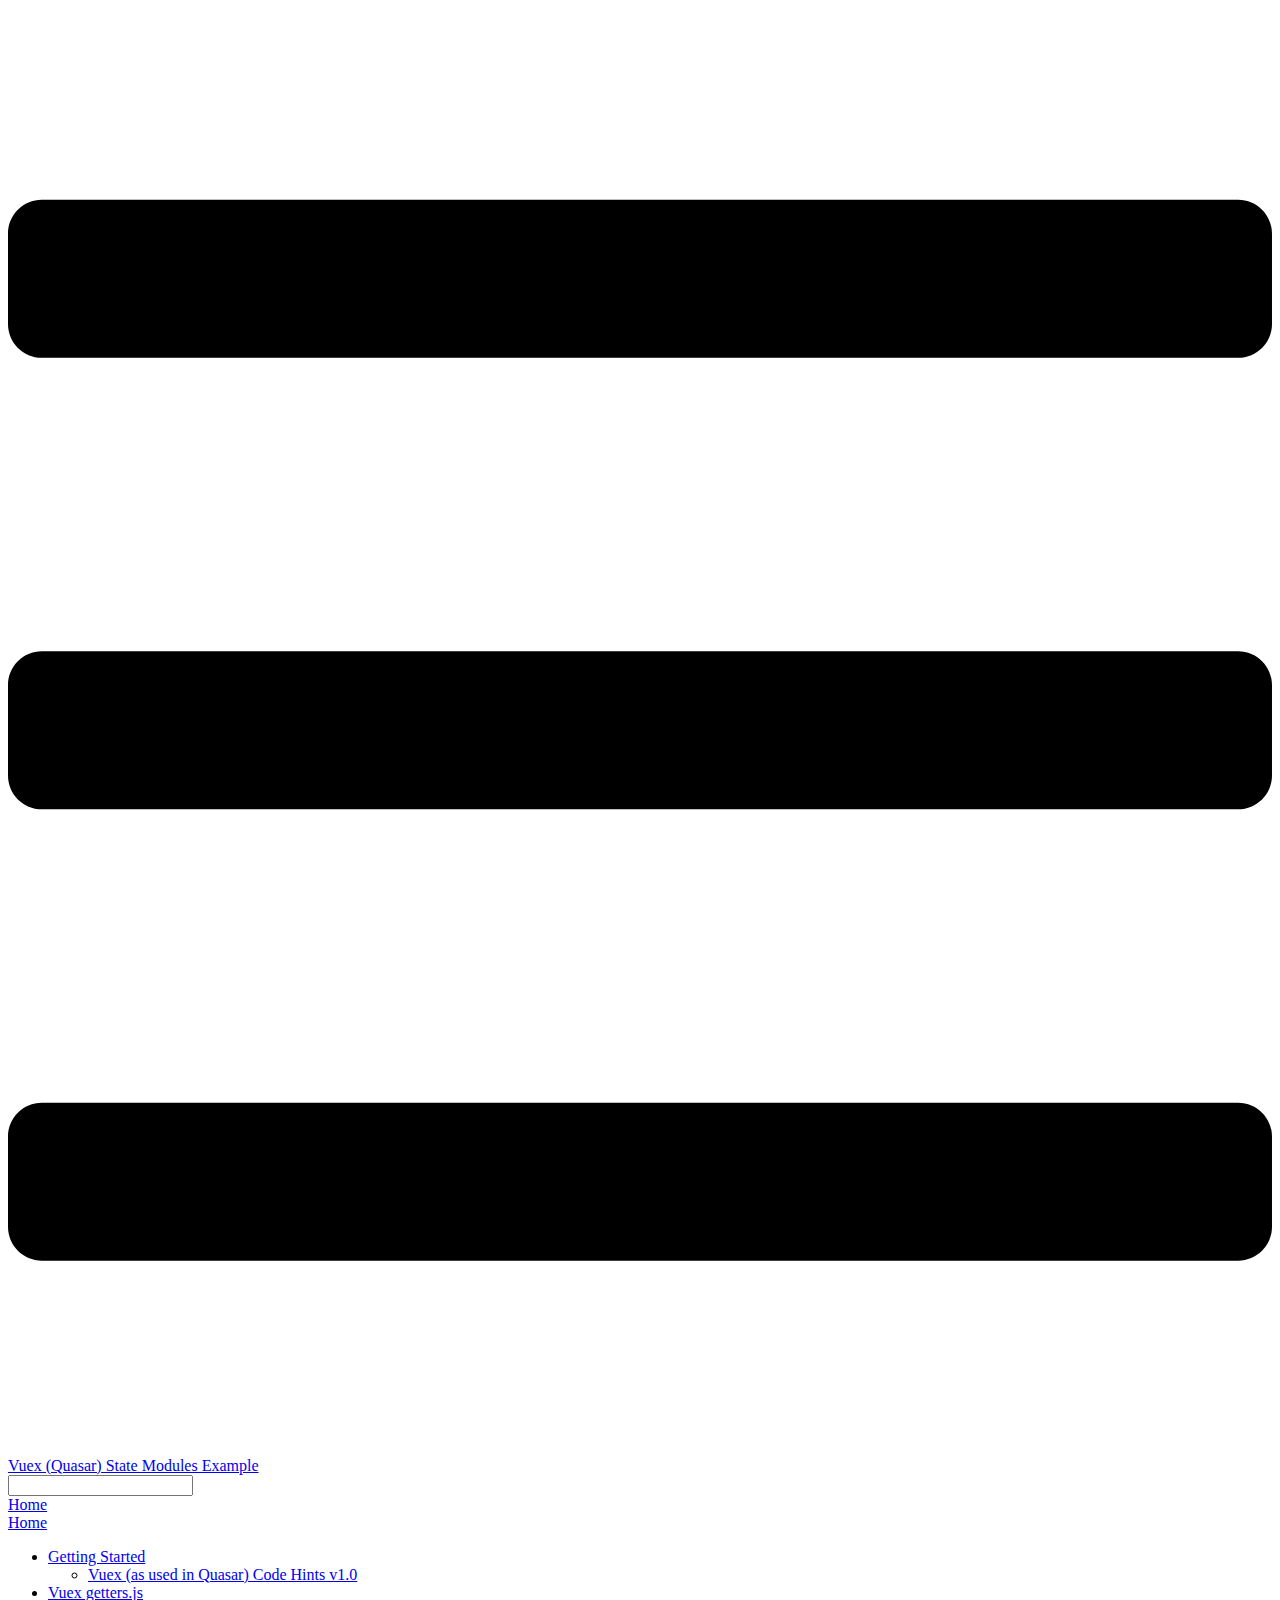
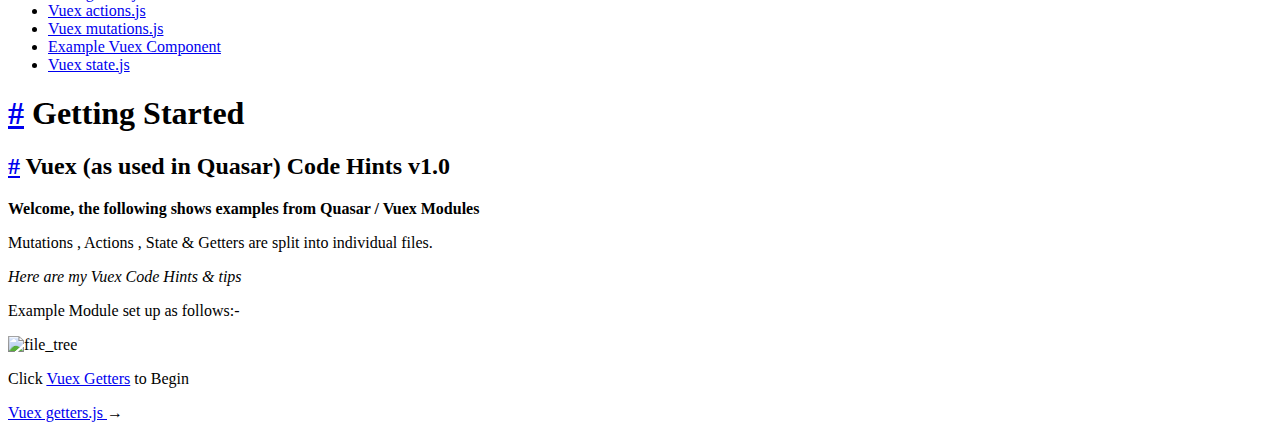
==== index.html @ 4497caa6 "first commit" ====
<!DOCTYPE html>
<html lang="en-US">
  <head>
    <meta charset="utf-8">
    <meta name="viewport" content="width=device-width,initial-scale=1">
    <title>Getting Started | Vuex (Quasar) State Modules Example</title>
    <meta name="description" content="Vuex Modules Cheat Sheet">
    
    
    <link rel="preload" href="/learnVuexJs2019/assets/css/0.styles.ae7e23cf.css" as="style"><link rel="preload" href="/learnVuexJs2019/assets/js/app.c13ea13e.js" as="script"><link rel="preload" href="/learnVuexJs2019/assets/js/3.f65dda7e.js" as="script"><link rel="prefetch" href="/learnVuexJs2019/assets/js/10.d6bc30d3.js"><link rel="prefetch" href="/learnVuexJs2019/assets/js/11.28002d60.js"><link rel="prefetch" href="/learnVuexJs2019/assets/js/2.855c3a5f.js"><link rel="prefetch" href="/learnVuexJs2019/assets/js/4.b63d716e.js"><link rel="prefetch" href="/learnVuexJs2019/assets/js/5.2272cc37.js"><link rel="prefetch" href="/learnVuexJs2019/assets/js/6.1f75aa9f.js"><link rel="prefetch" href="/learnVuexJs2019/assets/js/7.8c1f85e8.js"><link rel="prefetch" href="/learnVuexJs2019/assets/js/8.9f6f3901.js"><link rel="prefetch" href="/learnVuexJs2019/assets/js/9.8c9360c2.js">
    <link rel="stylesheet" href="/learnVuexJs2019/assets/css/0.styles.ae7e23cf.css">
  </head>
  <body>
    <div id="app" data-server-rendered="true"><div class="theme-container"><header class="navbar"><div class="sidebar-button"><svg xmlns="http://www.w3.org/2000/svg" aria-hidden="true" role="img" viewBox="0 0 448 512" class="icon"><path fill="currentColor" d="M436 124H12c-6.627 0-12-5.373-12-12V80c0-6.627 5.373-12 12-12h424c6.627 0 12 5.373 12 12v32c0 6.627-5.373 12-12 12zm0 160H12c-6.627 0-12-5.373-12-12v-32c0-6.627 5.373-12 12-12h424c6.627 0 12 5.373 12 12v32c0 6.627-5.373 12-12 12zm0 160H12c-6.627 0-12-5.373-12-12v-32c0-6.627 5.373-12 12-12h424c6.627 0 12 5.373 12 12v32c0 6.627-5.373 12-12 12z"></path></svg></div> <a href="/learnVuexJs2019/" class="home-link router-link-exact-active router-link-active"><!----> <span class="site-name">Vuex (Quasar) State Modules Example</span></a> <div class="links" style="max-width:nullpx;"><div class="search-box"><input aria-label="Search" autocomplete="off" spellcheck="false" value=""> <!----></div> <nav class="nav-links can-hide"><div class="nav-item"><a href="/learnVuexJs2019/" class="nav-link router-link-exact-active router-link-active">Home</a></div> <!----></nav></div></header> <div class="sidebar-mask"></div> <div class="sidebar"><nav class="nav-links"><div class="nav-item"><a href="/learnVuexJs2019/" class="nav-link router-link-exact-active router-link-active">Home</a></div> <!----></nav>  <ul class="sidebar-links"><li><a href="/learnVuexJs2019/" class="active sidebar-link">Getting Started</a><ul class="sidebar-sub-headers"><li class="sidebar-sub-header"><a href="/learnVuexJs2019/#vuex-as-used-in-quasar-code-hints-v1-0" class="sidebar-link">Vuex (as used in Quasar) Code Hints v1.0</a></li></ul></li><li><a href="/learnVuexJs2019/getters.html" class="sidebar-link">Vuex getters.js</a></li><li><a href="/learnVuexJs2019/actions.html" class="sidebar-link">Vuex actions.js</a></li><li><a href="/learnVuexJs2019/mutations.html" class="sidebar-link">Vuex mutations.js</a></li><li><a href="/learnVuexJs2019/example_component.html" class="sidebar-link">Example Vuex Component</a></li><li><a href="/learnVuexJs2019/state.html" class="sidebar-link">Vuex state.js</a></li></ul> </div> <div class="page"> <div class="content"><h1 id="getting-started"><a href="#getting-started" aria-hidden="true" class="header-anchor">#</a> Getting Started</h1> <h2 id="vuex-as-used-in-quasar-code-hints-v1-0"><a href="#vuex-as-used-in-quasar-code-hints-v1-0" aria-hidden="true" class="header-anchor">#</a> Vuex (as used in Quasar) Code Hints v1.0</h2> <p><strong>Welcome, the following shows examples from Quasar / Vuex Modules</strong></p> <p>Mutations , Actions , State &amp; Getters are split into individual files.</p> <p><em>Here are my Vuex Code Hints &amp; tips</em></p> <p>Example Module set up as follows:-</p> <p><img src="/learnVuexJs2019/images/store_modules.png" alt="file_tree"></p> <p>Click <a href="/learnVuexJs2019/getters.html">Vuex Getters</a> to Begin</p></div> <div class="page-edit"><!----> <!----></div> <div class="page-nav"><p class="inner"><!----> <span class="next"><a href="/learnVuexJs2019/getters.html">
          Vuex getters.js
        </a>
        →
      </span></p></div> </div> <!----></div></div>
    <script src="/learnVuexJs2019/assets/js/app.c13ea13e.js" defer></script><script src="/learnVuexJs2019/assets/js/3.f65dda7e.js" defer></script>
  </body>
</html>
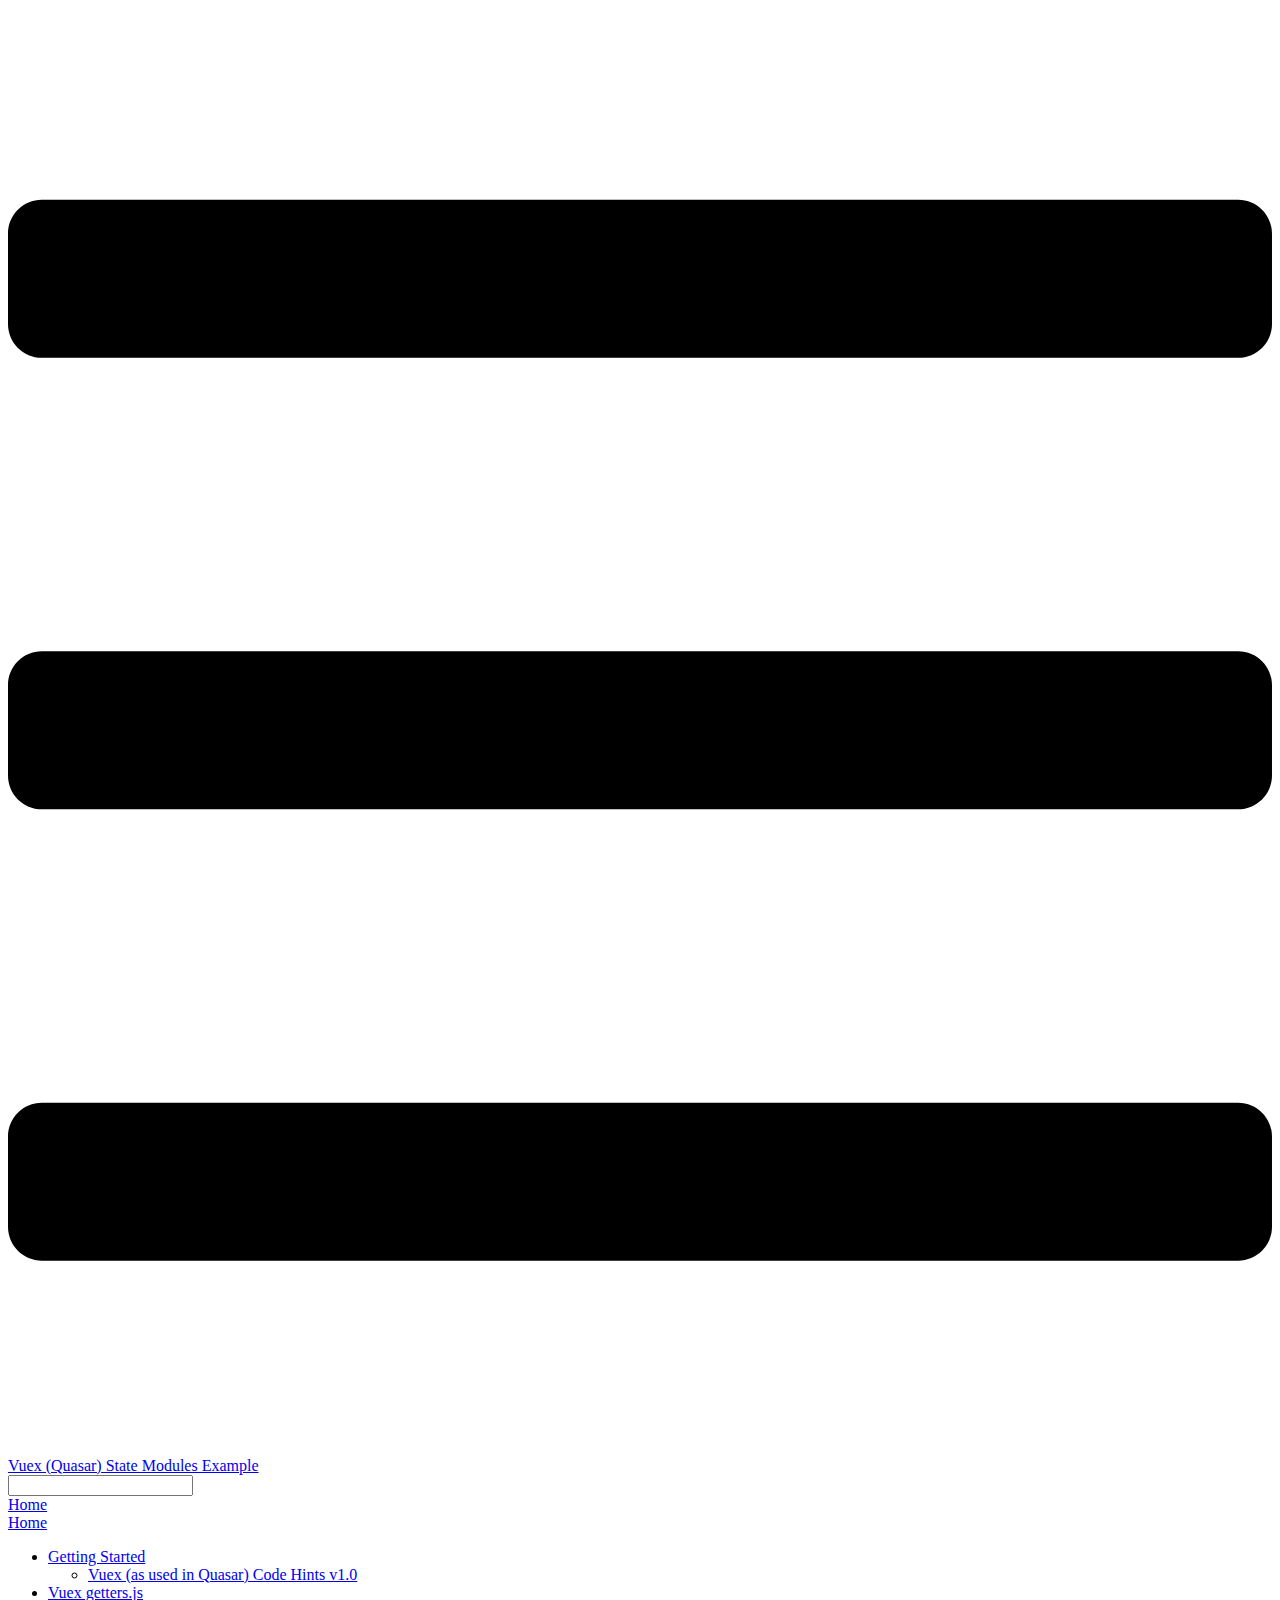
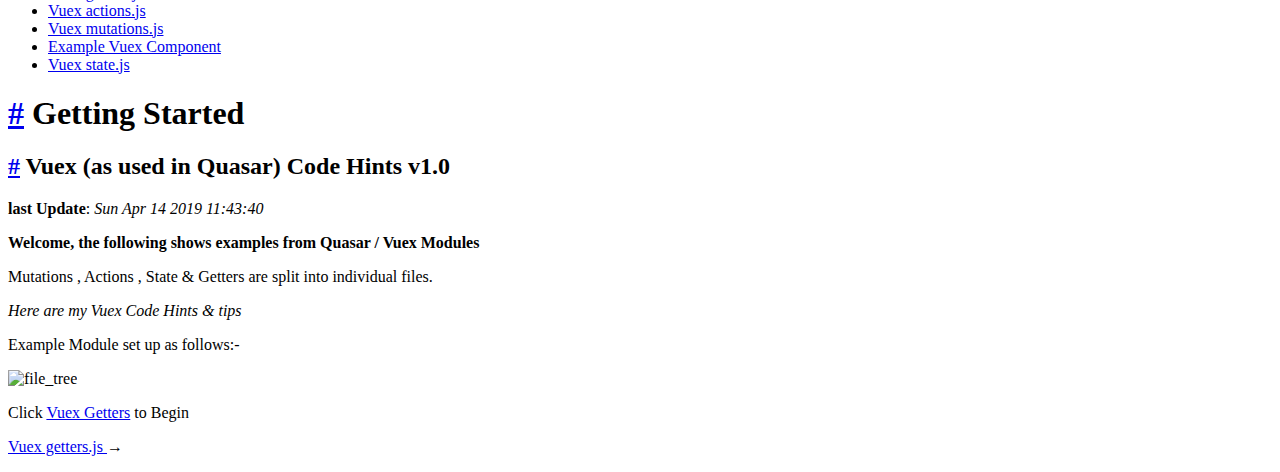
==== commit bf53bfd8: "added update date" ====
--- a/index.html
+++ b/index.html
@@ -7,15 +7,15 @@
     <meta name="description" content="Vuex Modules Cheat Sheet">
     
     
-    <link rel="preload" href="/learnVuexJs2019/assets/css/0.styles.ae7e23cf.css" as="style"><link rel="preload" href="/learnVuexJs2019/assets/js/app.c13ea13e.js" as="script"><link rel="preload" href="/learnVuexJs2019/assets/js/3.f65dda7e.js" as="script"><link rel="prefetch" href="/learnVuexJs2019/assets/js/10.d6bc30d3.js"><link rel="prefetch" href="/learnVuexJs2019/assets/js/11.28002d60.js"><link rel="prefetch" href="/learnVuexJs2019/assets/js/2.855c3a5f.js"><link rel="prefetch" href="/learnVuexJs2019/assets/js/4.b63d716e.js"><link rel="prefetch" href="/learnVuexJs2019/assets/js/5.2272cc37.js"><link rel="prefetch" href="/learnVuexJs2019/assets/js/6.1f75aa9f.js"><link rel="prefetch" href="/learnVuexJs2019/assets/js/7.8c1f85e8.js"><link rel="prefetch" href="/learnVuexJs2019/assets/js/8.9f6f3901.js"><link rel="prefetch" href="/learnVuexJs2019/assets/js/9.8c9360c2.js">
+    <link rel="preload" href="/learnVuexJs2019/assets/css/0.styles.ae7e23cf.css" as="style"><link rel="preload" href="/learnVuexJs2019/assets/js/app.bd483e72.js" as="script"><link rel="preload" href="/learnVuexJs2019/assets/js/3.17b0da19.js" as="script"><link rel="prefetch" href="/learnVuexJs2019/assets/js/10.d6bc30d3.js"><link rel="prefetch" href="/learnVuexJs2019/assets/js/11.28002d60.js"><link rel="prefetch" href="/learnVuexJs2019/assets/js/2.855c3a5f.js"><link rel="prefetch" href="/learnVuexJs2019/assets/js/4.b63d716e.js"><link rel="prefetch" href="/learnVuexJs2019/assets/js/5.2272cc37.js"><link rel="prefetch" href="/learnVuexJs2019/assets/js/6.1f75aa9f.js"><link rel="prefetch" href="/learnVuexJs2019/assets/js/7.8c1f85e8.js"><link rel="prefetch" href="/learnVuexJs2019/assets/js/8.9f6f3901.js"><link rel="prefetch" href="/learnVuexJs2019/assets/js/9.65150638.js">
     <link rel="stylesheet" href="/learnVuexJs2019/assets/css/0.styles.ae7e23cf.css">
   </head>
   <body>
-    <div id="app" data-server-rendered="true"><div class="theme-container"><header class="navbar"><div class="sidebar-button"><svg xmlns="http://www.w3.org/2000/svg" aria-hidden="true" role="img" viewBox="0 0 448 512" class="icon"><path fill="currentColor" d="M436 124H12c-6.627 0-12-5.373-12-12V80c0-6.627 5.373-12 12-12h424c6.627 0 12 5.373 12 12v32c0 6.627-5.373 12-12 12zm0 160H12c-6.627 0-12-5.373-12-12v-32c0-6.627 5.373-12 12-12h424c6.627 0 12 5.373 12 12v32c0 6.627-5.373 12-12 12zm0 160H12c-6.627 0-12-5.373-12-12v-32c0-6.627 5.373-12 12-12h424c6.627 0 12 5.373 12 12v32c0 6.627-5.373 12-12 12z"></path></svg></div> <a href="/learnVuexJs2019/" class="home-link router-link-exact-active router-link-active"><!----> <span class="site-name">Vuex (Quasar) State Modules Example</span></a> <div class="links" style="max-width:nullpx;"><div class="search-box"><input aria-label="Search" autocomplete="off" spellcheck="false" value=""> <!----></div> <nav class="nav-links can-hide"><div class="nav-item"><a href="/learnVuexJs2019/" class="nav-link router-link-exact-active router-link-active">Home</a></div> <!----></nav></div></header> <div class="sidebar-mask"></div> <div class="sidebar"><nav class="nav-links"><div class="nav-item"><a href="/learnVuexJs2019/" class="nav-link router-link-exact-active router-link-active">Home</a></div> <!----></nav>  <ul class="sidebar-links"><li><a href="/learnVuexJs2019/" class="active sidebar-link">Getting Started</a><ul class="sidebar-sub-headers"><li class="sidebar-sub-header"><a href="/learnVuexJs2019/#vuex-as-used-in-quasar-code-hints-v1-0" class="sidebar-link">Vuex (as used in Quasar) Code Hints v1.0</a></li></ul></li><li><a href="/learnVuexJs2019/getters.html" class="sidebar-link">Vuex getters.js</a></li><li><a href="/learnVuexJs2019/actions.html" class="sidebar-link">Vuex actions.js</a></li><li><a href="/learnVuexJs2019/mutations.html" class="sidebar-link">Vuex mutations.js</a></li><li><a href="/learnVuexJs2019/example_component.html" class="sidebar-link">Example Vuex Component</a></li><li><a href="/learnVuexJs2019/state.html" class="sidebar-link">Vuex state.js</a></li></ul> </div> <div class="page"> <div class="content"><h1 id="getting-started"><a href="#getting-started" aria-hidden="true" class="header-anchor">#</a> Getting Started</h1> <h2 id="vuex-as-used-in-quasar-code-hints-v1-0"><a href="#vuex-as-used-in-quasar-code-hints-v1-0" aria-hidden="true" class="header-anchor">#</a> Vuex (as used in Quasar) Code Hints v1.0</h2> <p><strong>Welcome, the following shows examples from Quasar / Vuex Modules</strong></p> <p>Mutations , Actions , State &amp; Getters are split into individual files.</p> <p><em>Here are my Vuex Code Hints &amp; tips</em></p> <p>Example Module set up as follows:-</p> <p><img src="/learnVuexJs2019/images/store_modules.png" alt="file_tree"></p> <p>Click <a href="/learnVuexJs2019/getters.html">Vuex Getters</a> to Begin</p></div> <div class="page-edit"><!----> <!----></div> <div class="page-nav"><p class="inner"><!----> <span class="next"><a href="/learnVuexJs2019/getters.html">
+    <div id="app" data-server-rendered="true"><div class="theme-container"><header class="navbar"><div class="sidebar-button"><svg xmlns="http://www.w3.org/2000/svg" aria-hidden="true" role="img" viewBox="0 0 448 512" class="icon"><path fill="currentColor" d="M436 124H12c-6.627 0-12-5.373-12-12V80c0-6.627 5.373-12 12-12h424c6.627 0 12 5.373 12 12v32c0 6.627-5.373 12-12 12zm0 160H12c-6.627 0-12-5.373-12-12v-32c0-6.627 5.373-12 12-12h424c6.627 0 12 5.373 12 12v32c0 6.627-5.373 12-12 12zm0 160H12c-6.627 0-12-5.373-12-12v-32c0-6.627 5.373-12 12-12h424c6.627 0 12 5.373 12 12v32c0 6.627-5.373 12-12 12z"></path></svg></div> <a href="/learnVuexJs2019/" class="home-link router-link-exact-active router-link-active"><!----> <span class="site-name">Vuex (Quasar) State Modules Example</span></a> <div class="links" style="max-width:nullpx;"><div class="search-box"><input aria-label="Search" autocomplete="off" spellcheck="false" value=""> <!----></div> <nav class="nav-links can-hide"><div class="nav-item"><a href="/learnVuexJs2019/" class="nav-link router-link-exact-active router-link-active">Home</a></div> <!----></nav></div></header> <div class="sidebar-mask"></div> <div class="sidebar"><nav class="nav-links"><div class="nav-item"><a href="/learnVuexJs2019/" class="nav-link router-link-exact-active router-link-active">Home</a></div> <!----></nav>  <ul class="sidebar-links"><li><a href="/learnVuexJs2019/" class="active sidebar-link">Getting Started</a><ul class="sidebar-sub-headers"><li class="sidebar-sub-header"><a href="/learnVuexJs2019/#vuex-as-used-in-quasar-code-hints-v1-0" class="sidebar-link">Vuex (as used in Quasar) Code Hints v1.0</a></li></ul></li><li><a href="/learnVuexJs2019/getters.html" class="sidebar-link">Vuex getters.js</a></li><li><a href="/learnVuexJs2019/actions.html" class="sidebar-link">Vuex actions.js</a></li><li><a href="/learnVuexJs2019/mutations.html" class="sidebar-link">Vuex mutations.js</a></li><li><a href="/learnVuexJs2019/example_component.html" class="sidebar-link">Example Vuex Component</a></li><li><a href="/learnVuexJs2019/state.html" class="sidebar-link">Vuex state.js</a></li></ul> </div> <div class="page"> <div class="content"><h1 id="getting-started"><a href="#getting-started" aria-hidden="true" class="header-anchor">#</a> Getting Started</h1> <h2 id="vuex-as-used-in-quasar-code-hints-v1-0"><a href="#vuex-as-used-in-quasar-code-hints-v1-0" aria-hidden="true" class="header-anchor">#</a> Vuex (as used in Quasar) Code Hints v1.0</h2> <p><strong>last Update</strong>: <em>Sun Apr 14 2019 11:43:40</em></p> <p><strong>Welcome, the following shows examples from Quasar / Vuex Modules</strong></p> <p>Mutations , Actions , State &amp; Getters are split into individual files.</p> <p><em>Here are my Vuex Code Hints &amp; tips</em></p> <p>Example Module set up as follows:-</p> <p><img src="/learnVuexJs2019/images/store_modules.png" alt="file_tree"></p> <p>Click <a href="/learnVuexJs2019/getters.html">Vuex Getters</a> to Begin</p></div> <div class="page-edit"><!----> <!----></div> <div class="page-nav"><p class="inner"><!----> <span class="next"><a href="/learnVuexJs2019/getters.html">
           Vuex getters.js
         </a>
         →
       </span></p></div> </div> <!----></div></div>
-    <script src="/learnVuexJs2019/assets/js/app.c13ea13e.js" defer></script><script src="/learnVuexJs2019/assets/js/3.f65dda7e.js" defer></script>
+    <script src="/learnVuexJs2019/assets/js/app.bd483e72.js" defer></script><script src="/learnVuexJs2019/assets/js/3.17b0da19.js" defer></script>
   </body>
 </html>
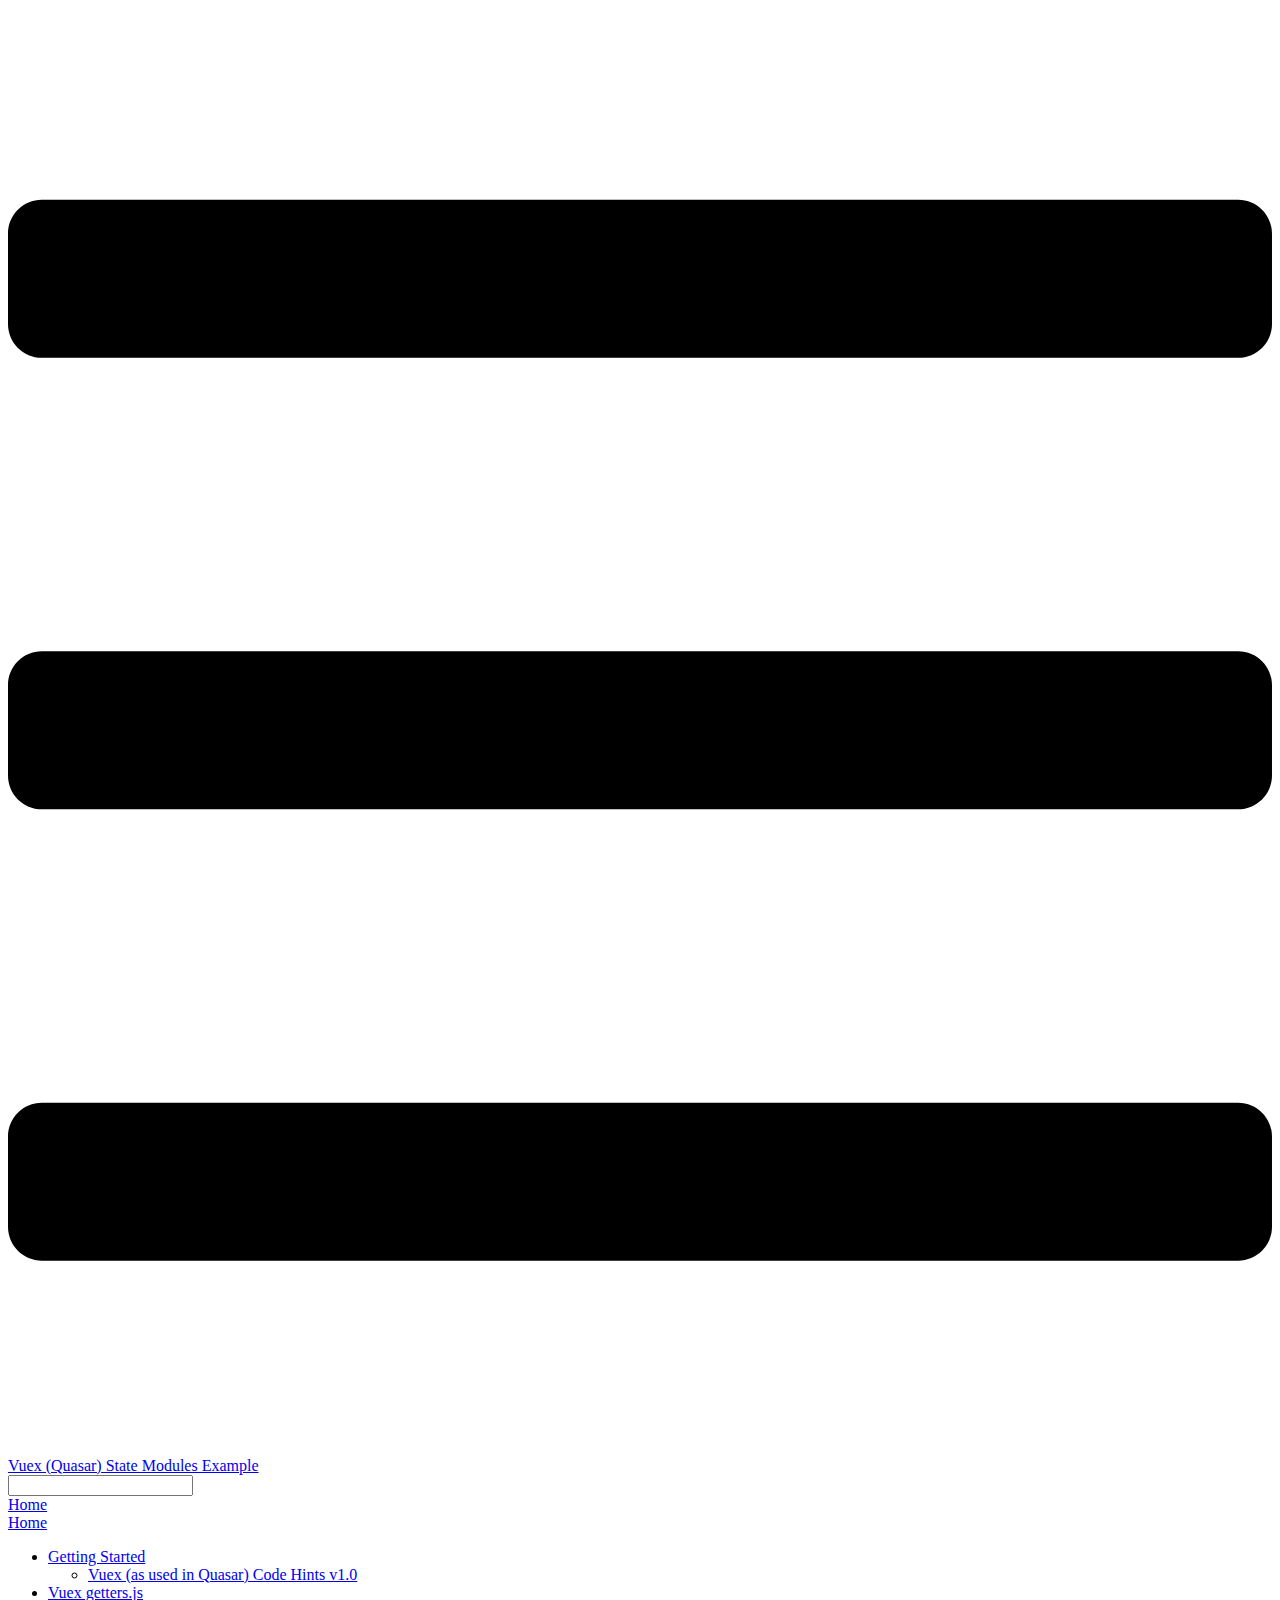
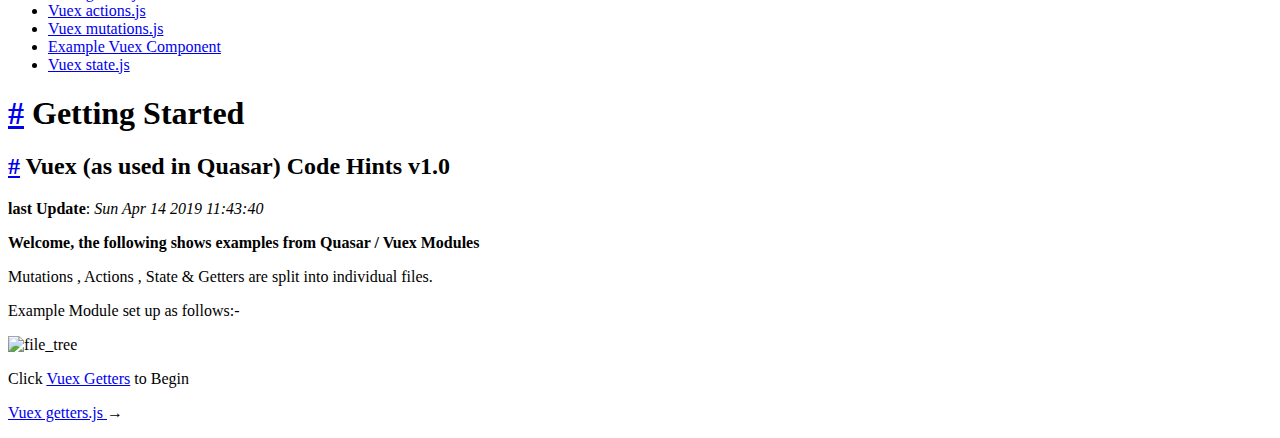
==== commit cf275d7d: "latest commit" ====
--- a/index.html
+++ b/index.html
@@ -7,15 +7,15 @@
     <meta name="description" content="Vuex Modules Cheat Sheet">
     
     
-    <link rel="preload" href="/learnVuexJs2019/assets/css/0.styles.ae7e23cf.css" as="style"><link rel="preload" href="/learnVuexJs2019/assets/js/app.bd483e72.js" as="script"><link rel="preload" href="/learnVuexJs2019/assets/js/3.17b0da19.js" as="script"><link rel="prefetch" href="/learnVuexJs2019/assets/js/10.d6bc30d3.js"><link rel="prefetch" href="/learnVuexJs2019/assets/js/11.28002d60.js"><link rel="prefetch" href="/learnVuexJs2019/assets/js/2.855c3a5f.js"><link rel="prefetch" href="/learnVuexJs2019/assets/js/4.b63d716e.js"><link rel="prefetch" href="/learnVuexJs2019/assets/js/5.2272cc37.js"><link rel="prefetch" href="/learnVuexJs2019/assets/js/6.1f75aa9f.js"><link rel="prefetch" href="/learnVuexJs2019/assets/js/7.8c1f85e8.js"><link rel="prefetch" href="/learnVuexJs2019/assets/js/8.9f6f3901.js"><link rel="prefetch" href="/learnVuexJs2019/assets/js/9.65150638.js">
+    <link rel="preload" href="/learnVuexJs2019/assets/css/0.styles.ae7e23cf.css" as="style"><link rel="preload" href="/learnVuexJs2019/assets/js/app.ea5961c5.js" as="script"><link rel="preload" href="/learnVuexJs2019/assets/js/3.92e33ea1.js" as="script"><link rel="prefetch" href="/learnVuexJs2019/assets/js/10.d6bc30d3.js"><link rel="prefetch" href="/learnVuexJs2019/assets/js/11.28002d60.js"><link rel="prefetch" href="/learnVuexJs2019/assets/js/2.855c3a5f.js"><link rel="prefetch" href="/learnVuexJs2019/assets/js/4.b63d716e.js"><link rel="prefetch" href="/learnVuexJs2019/assets/js/5.2272cc37.js"><link rel="prefetch" href="/learnVuexJs2019/assets/js/6.1f75aa9f.js"><link rel="prefetch" href="/learnVuexJs2019/assets/js/7.8c1f85e8.js"><link rel="prefetch" href="/learnVuexJs2019/assets/js/8.9f6f3901.js"><link rel="prefetch" href="/learnVuexJs2019/assets/js/9.65150638.js">
     <link rel="stylesheet" href="/learnVuexJs2019/assets/css/0.styles.ae7e23cf.css">
   </head>
   <body>
-    <div id="app" data-server-rendered="true"><div class="theme-container"><header class="navbar"><div class="sidebar-button"><svg xmlns="http://www.w3.org/2000/svg" aria-hidden="true" role="img" viewBox="0 0 448 512" class="icon"><path fill="currentColor" d="M436 124H12c-6.627 0-12-5.373-12-12V80c0-6.627 5.373-12 12-12h424c6.627 0 12 5.373 12 12v32c0 6.627-5.373 12-12 12zm0 160H12c-6.627 0-12-5.373-12-12v-32c0-6.627 5.373-12 12-12h424c6.627 0 12 5.373 12 12v32c0 6.627-5.373 12-12 12zm0 160H12c-6.627 0-12-5.373-12-12v-32c0-6.627 5.373-12 12-12h424c6.627 0 12 5.373 12 12v32c0 6.627-5.373 12-12 12z"></path></svg></div> <a href="/learnVuexJs2019/" class="home-link router-link-exact-active router-link-active"><!----> <span class="site-name">Vuex (Quasar) State Modules Example</span></a> <div class="links" style="max-width:nullpx;"><div class="search-box"><input aria-label="Search" autocomplete="off" spellcheck="false" value=""> <!----></div> <nav class="nav-links can-hide"><div class="nav-item"><a href="/learnVuexJs2019/" class="nav-link router-link-exact-active router-link-active">Home</a></div> <!----></nav></div></header> <div class="sidebar-mask"></div> <div class="sidebar"><nav class="nav-links"><div class="nav-item"><a href="/learnVuexJs2019/" class="nav-link router-link-exact-active router-link-active">Home</a></div> <!----></nav>  <ul class="sidebar-links"><li><a href="/learnVuexJs2019/" class="active sidebar-link">Getting Started</a><ul class="sidebar-sub-headers"><li class="sidebar-sub-header"><a href="/learnVuexJs2019/#vuex-as-used-in-quasar-code-hints-v1-0" class="sidebar-link">Vuex (as used in Quasar) Code Hints v1.0</a></li></ul></li><li><a href="/learnVuexJs2019/getters.html" class="sidebar-link">Vuex getters.js</a></li><li><a href="/learnVuexJs2019/actions.html" class="sidebar-link">Vuex actions.js</a></li><li><a href="/learnVuexJs2019/mutations.html" class="sidebar-link">Vuex mutations.js</a></li><li><a href="/learnVuexJs2019/example_component.html" class="sidebar-link">Example Vuex Component</a></li><li><a href="/learnVuexJs2019/state.html" class="sidebar-link">Vuex state.js</a></li></ul> </div> <div class="page"> <div class="content"><h1 id="getting-started"><a href="#getting-started" aria-hidden="true" class="header-anchor">#</a> Getting Started</h1> <h2 id="vuex-as-used-in-quasar-code-hints-v1-0"><a href="#vuex-as-used-in-quasar-code-hints-v1-0" aria-hidden="true" class="header-anchor">#</a> Vuex (as used in Quasar) Code Hints v1.0</h2> <p><strong>last Update</strong>: <em>Sun Apr 14 2019 11:43:40</em></p> <p><strong>Welcome, the following shows examples from Quasar / Vuex Modules</strong></p> <p>Mutations , Actions , State &amp; Getters are split into individual files.</p> <p><em>Here are my Vuex Code Hints &amp; tips</em></p> <p>Example Module set up as follows:-</p> <p><img src="/learnVuexJs2019/images/store_modules.png" alt="file_tree"></p> <p>Click <a href="/learnVuexJs2019/getters.html">Vuex Getters</a> to Begin</p></div> <div class="page-edit"><!----> <!----></div> <div class="page-nav"><p class="inner"><!----> <span class="next"><a href="/learnVuexJs2019/getters.html">
+    <div id="app" data-server-rendered="true"><div class="theme-container"><header class="navbar"><div class="sidebar-button"><svg xmlns="http://www.w3.org/2000/svg" aria-hidden="true" role="img" viewBox="0 0 448 512" class="icon"><path fill="currentColor" d="M436 124H12c-6.627 0-12-5.373-12-12V80c0-6.627 5.373-12 12-12h424c6.627 0 12 5.373 12 12v32c0 6.627-5.373 12-12 12zm0 160H12c-6.627 0-12-5.373-12-12v-32c0-6.627 5.373-12 12-12h424c6.627 0 12 5.373 12 12v32c0 6.627-5.373 12-12 12zm0 160H12c-6.627 0-12-5.373-12-12v-32c0-6.627 5.373-12 12-12h424c6.627 0 12 5.373 12 12v32c0 6.627-5.373 12-12 12z"></path></svg></div> <a href="/learnVuexJs2019/" class="home-link router-link-exact-active router-link-active"><!----> <span class="site-name">Vuex (Quasar) State Modules Example</span></a> <div class="links" style="max-width:nullpx;"><div class="search-box"><input aria-label="Search" autocomplete="off" spellcheck="false" value=""> <!----></div> <nav class="nav-links can-hide"><div class="nav-item"><a href="/learnVuexJs2019/" class="nav-link router-link-exact-active router-link-active">Home</a></div> <!----></nav></div></header> <div class="sidebar-mask"></div> <div class="sidebar"><nav class="nav-links"><div class="nav-item"><a href="/learnVuexJs2019/" class="nav-link router-link-exact-active router-link-active">Home</a></div> <!----></nav>  <ul class="sidebar-links"><li><a href="/learnVuexJs2019/" class="active sidebar-link">Getting Started</a><ul class="sidebar-sub-headers"><li class="sidebar-sub-header"><a href="/learnVuexJs2019/#vuex-as-used-in-quasar-code-hints-v1-0" class="sidebar-link">Vuex (as used in Quasar) Code Hints v1.0</a></li></ul></li><li><a href="/learnVuexJs2019/getters.html" class="sidebar-link">Vuex getters.js</a></li><li><a href="/learnVuexJs2019/actions.html" class="sidebar-link">Vuex actions.js</a></li><li><a href="/learnVuexJs2019/mutations.html" class="sidebar-link">Vuex mutations.js</a></li><li><a href="/learnVuexJs2019/example_component.html" class="sidebar-link">Example Vuex Component</a></li><li><a href="/learnVuexJs2019/state.html" class="sidebar-link">Vuex state.js</a></li></ul> </div> <div class="page"> <div class="content"><h1 id="getting-started"><a href="#getting-started" aria-hidden="true" class="header-anchor">#</a> Getting Started</h1> <h2 id="vuex-as-used-in-quasar-code-hints-v1-0"><a href="#vuex-as-used-in-quasar-code-hints-v1-0" aria-hidden="true" class="header-anchor">#</a> Vuex (as used in Quasar) Code Hints v1.0</h2> <p><strong>last Update</strong>: <em>Sun Apr 14 2019 11:43:40</em></p> <p><strong>Welcome, the following shows examples from Quasar / Vuex Modules</strong></p> <p>Mutations , Actions , State &amp; Getters are split into individual files.</p> <p>Example Module set up as follows:-</p> <p><img src="/learnVuexJs2019/images/store_modules.png" alt="file_tree"></p> <p>Click <a href="/learnVuexJs2019/getters.html">Vuex Getters</a> to Begin</p></div> <div class="page-edit"><!----> <!----></div> <div class="page-nav"><p class="inner"><!----> <span class="next"><a href="/learnVuexJs2019/getters.html">
           Vuex getters.js
         </a>
         →
       </span></p></div> </div> <!----></div></div>
-    <script src="/learnVuexJs2019/assets/js/app.bd483e72.js" defer></script><script src="/learnVuexJs2019/assets/js/3.17b0da19.js" defer></script>
+    <script src="/learnVuexJs2019/assets/js/app.ea5961c5.js" defer></script><script src="/learnVuexJs2019/assets/js/3.92e33ea1.js" defer></script>
   </body>
 </html>
